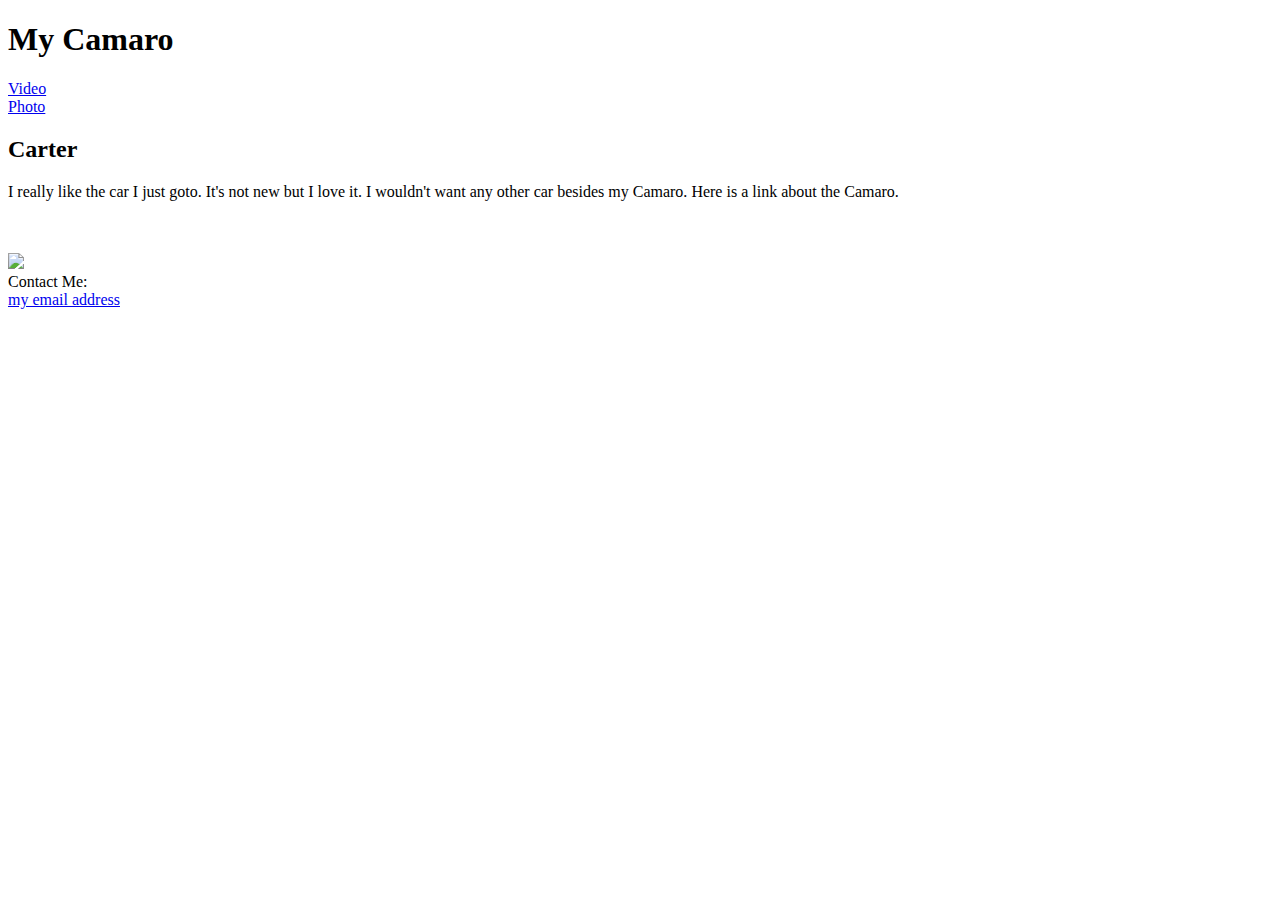
==== index.html @ 27201c70 "Update index.html" ====
<!DOCTYPE html>
<html>
  <head>
    <title>Carter's Web Page</title>
    <link rel="stylesheet"type="text/css"href="css/style.css"  />
  </head>
  <body>
    <header>
      <h1>My Camaro</h1>
    </header>
    <nav>
      <a href="#">Video</a><br>
      <a href="#">Photo</a><br>
    </nav>
    <section>
      <h2>Carter</h2>
      <p>I really like the car I just goto. It's not new but I love it. I wouldn't want any other car besides my Camaro.<link href="http://www.cars.com/chevrolet/camaro/2011/snapshot/"</a> Here is a link about the Camaro.</p>
      <br><br>
      <div class="rounded">
        <img src=https://static.pexels.com/photos/26208/pexels-photo-26208-large.jpg
        
        <img src=https://static.pexels.com/photos/9213/car-usa-american-muscles.jpg
      </div>
    </section>
    <footer>
      Contact Me:
      <br/>
      <a
      href="mailto:carterjay1@cox.net">my email address</a>
    </footer>
  </body>
</html>
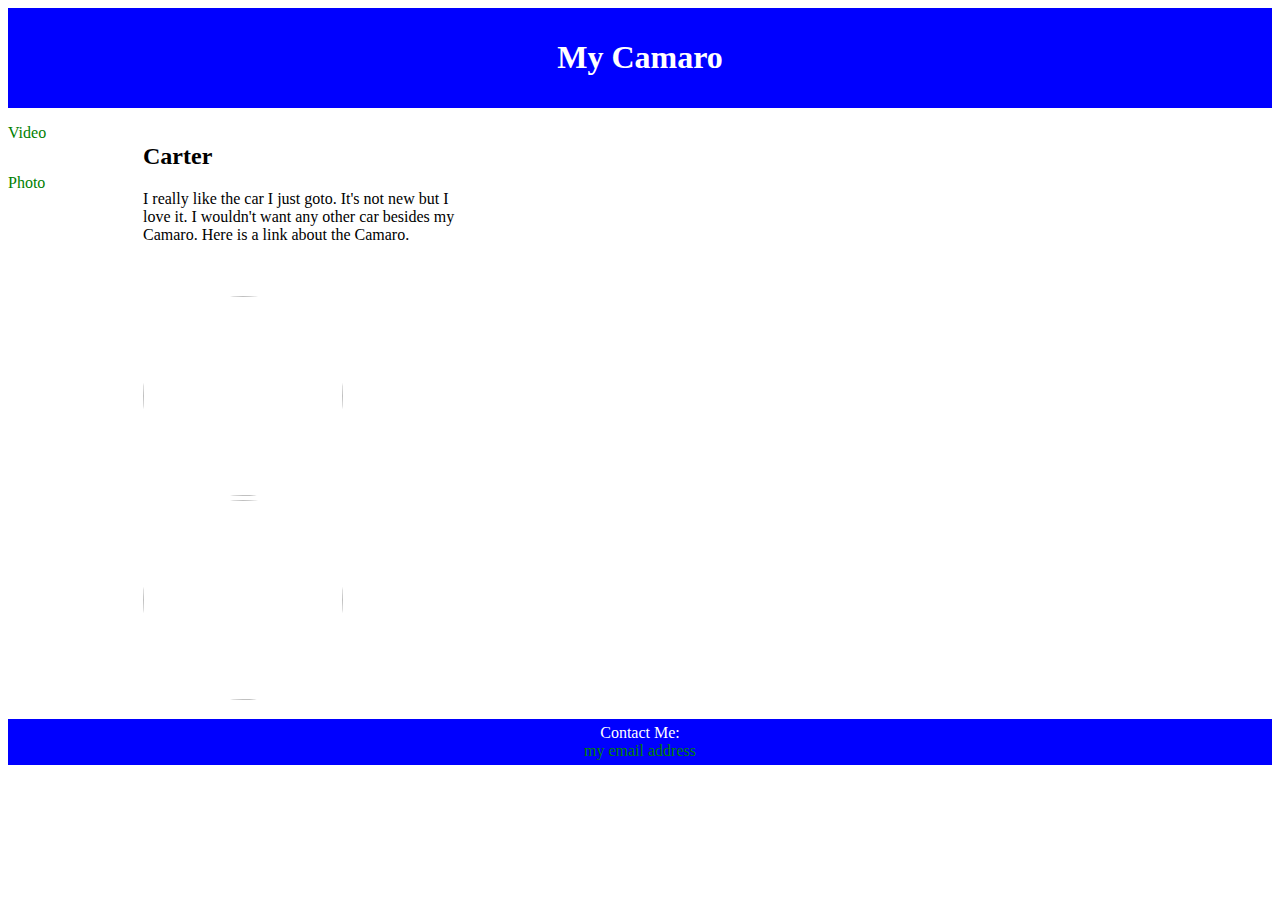
==== commit b5a7ae75: "Update index.html" ====
--- a/index.html
+++ b/index.html
@@ -2,7 +2,7 @@
 <html>
   <head>
     <title>Carter's Web Page</title>
-    <link rel="stylesheet"type="text/css"href="css/style.css"  />
+    <link rel="stylesheet" type="text/css" href="CSS/style.css"/>
   </head>
   <body>
     <header>
@@ -17,9 +17,9 @@
       <p>I really like the car I just goto. It's not new but I love it. I wouldn't want any other car besides my Camaro.<link href="http://www.cars.com/chevrolet/camaro/2011/snapshot/"</a> Here is a link about the Camaro.</p>
       <br><br>
       <div class="rounded">
-        <img src=https://static.pexels.com/photos/26208/pexels-photo-26208-large.jpg
+        <img src=https://static.pexels.com/photos/26208/pexels-photo-26208-large.jpg />
         
-        <img src=https://static.pexels.com/photos/9213/car-usa-american-muscles.jpg
+        <img src=https://static.pexels.com/photos/9213/car-usa-american-muscles.jpg />
       </div>
     </section>
     <footer>
--- a/CSS/style.css
+++ b/CSS/style.css
@@ -0,0 +1,43 @@
+.rounded img {
+  hegiht: 200px;
+  width: 200px;
+  border-radius: 100px;
+}
+header {
+  background:blue;
+  color:white;
+  text-align: center;
+  padding: 10px;
+}
+nav {
+  line-height: 50px;
+  backgrgound: #cccccc;
+  height:600px;
+  width:120px;
+  float:left;
+  padding5px;
+}
+section {
+  width:330px;
+  float:left;
+  padding:15px;
+}
+footer {
+  background:blue;
+  color:white;
+  clear:both;
+  text-align:center;
+  padding:5px;
+}
+a {
+  color:green;
+  text-decoration:none;
+}
+a:hover {
+  color:yellow;
+}
+img {
+  border-radius:100px;
+  height:200px;
+  width:200px;
+}
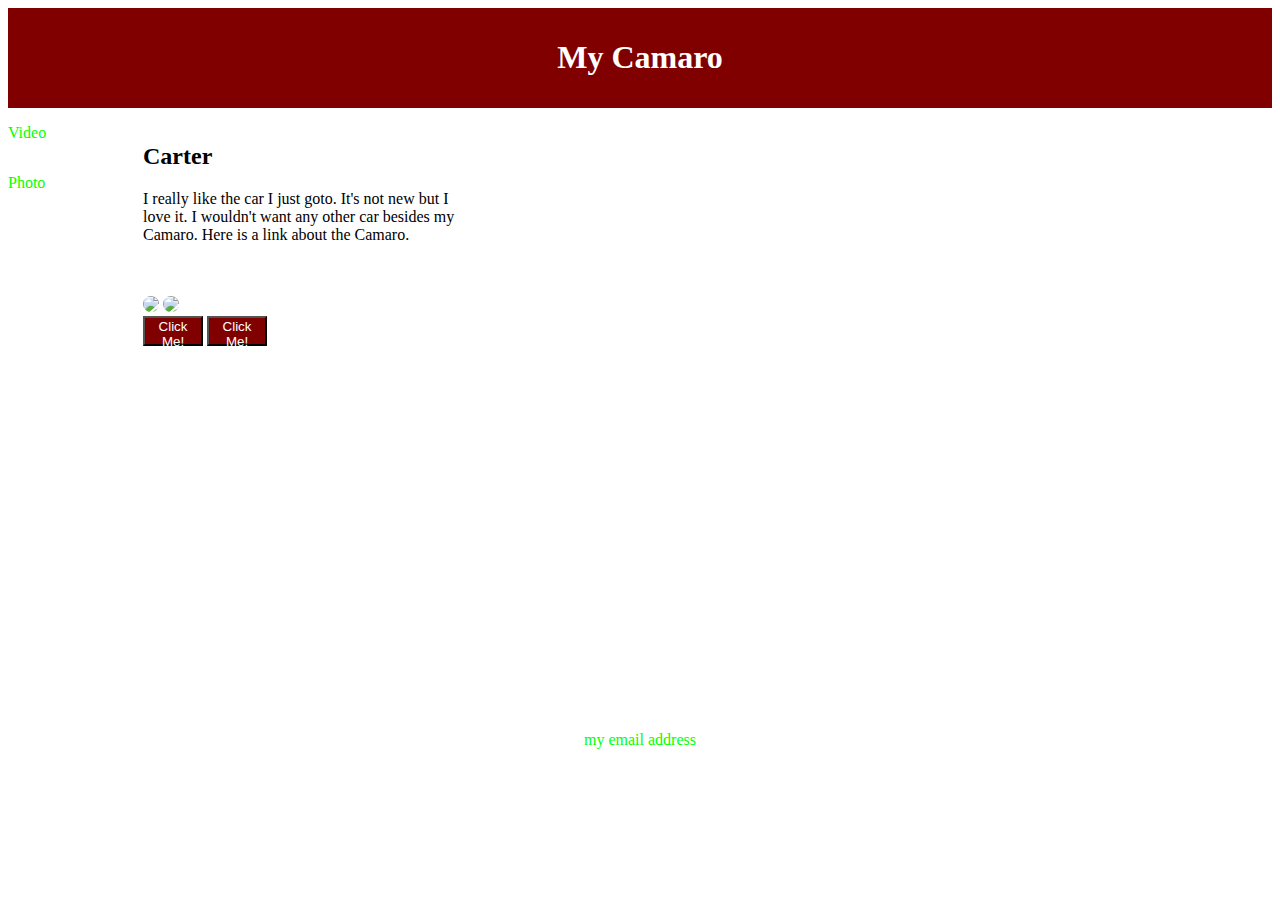
==== commit 6c56d925: "Update index.html" ====
--- a/index.html
+++ b/index.html
@@ -21,6 +21,8 @@
         
         <img src=https://static.pexels.com/photos/9213/car-usa-american-muscles.jpg />
       </div>
+      <button>Click Me!</button>
+      <button id="button-2">Click Me!</button>
     </section>
     <footer>
       Contact Me:
--- a/CSS/style.css
+++ b/CSS/style.css
@@ -4,14 +4,14 @@
   border-radius: 100px;
 }
 header {
-  background:blue;
+  background:#800000;
   color:white;
   text-align: center;
   padding: 10px;
 }
 nav {
   line-height: 50px;
-  backgrgound: #cccccc;
+  backgrgound: #800000;
   height:600px;
   width:120px;
   float:left;
@@ -22,22 +22,24 @@
   float:left;
   padding:15px;
 }
+button {
+  height: 30px;
+  width: 60px;
+  border-radius: 0px;
+  background: #800000;
+  color: #ffffff;
+}
 footer {
-  background:blue;
-  color:white;
+  background:#80000;
+  color:#ffffff;
   clear:both;
   text-align:center;
   padding:5px;
 }
 a {
-  color:green;
+  color:#00ff00;
   text-decoration:none;
 }
 a:hover {
-  color:yellow;
+  color:#ff00ff;
 }
-img {
-  border-radius:100px;
-  height:200px;
-  width:200px;
-}
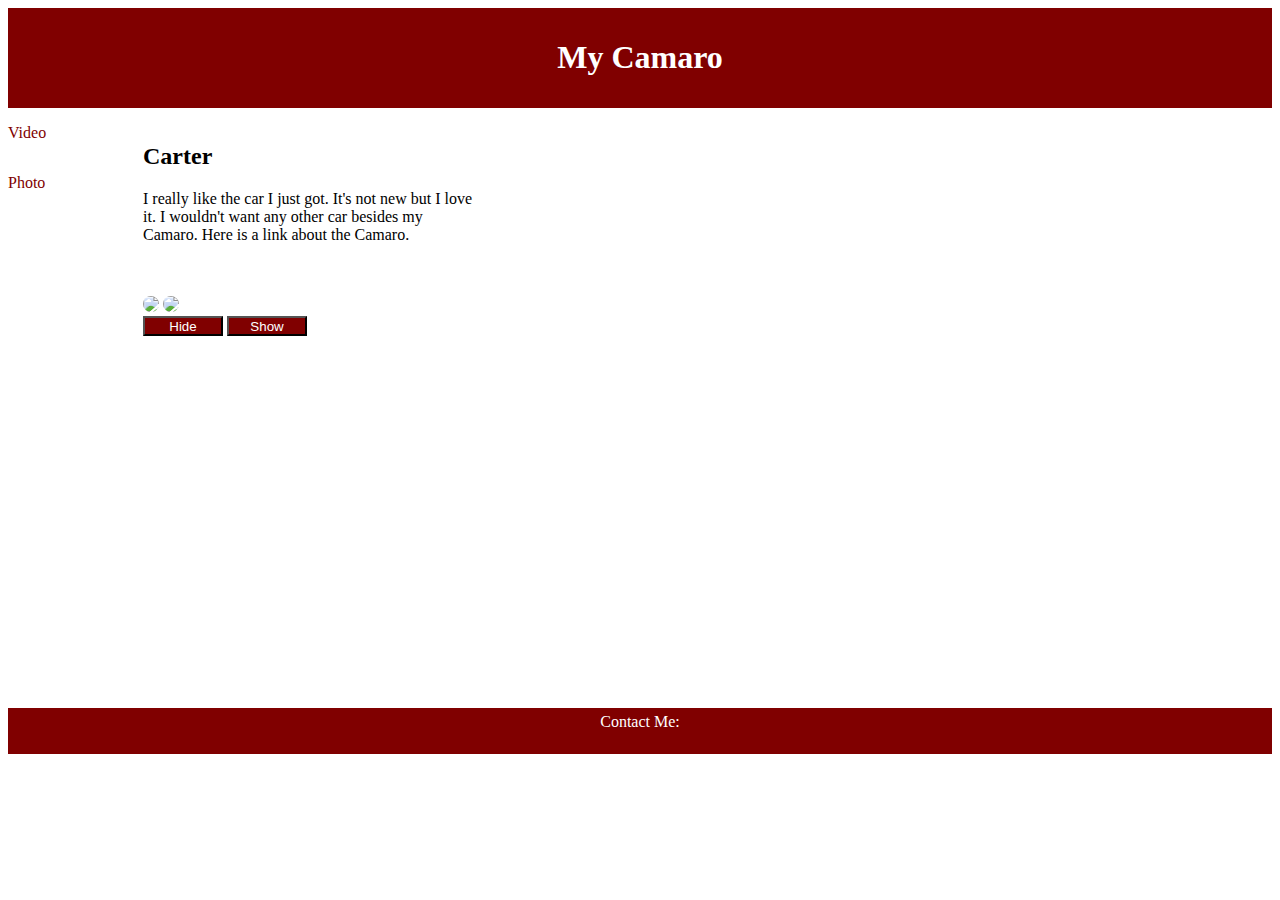
==== commit 9795df96: "Update index.html" ====
--- a/index.html
+++ b/index.html
@@ -3,6 +3,8 @@
   <head>
     <title>Carter's Web Page</title>
     <link rel="stylesheet" type="text/css" href="CSS/style.css"/>
+    <script src="https://ajax.googleapis.com/ajax/libs/jquery/2.2.4/jquery.min.js"></script>
+    <script scr="JS/script.js"></script>
   </head>
   <body>
     <header>
@@ -14,15 +16,15 @@
     </nav>
     <section>
       <h2>Carter</h2>
-      <p>I really like the car I just goto. It's not new but I love it. I wouldn't want any other car besides my Camaro.<link href="http://www.cars.com/chevrolet/camaro/2011/snapshot/"</a> Here is a link about the Camaro.</p>
+      <p>I really like the car I just got. It's not new but I love it. I wouldn't want any other car besides my Camaro.<link href="http://www.cars.com/chevrolet/camaro/2011/snapshot/"</a> Here is a link about the Camaro.</p>
       <br><br>
       <div class="rounded">
         <img src=https://static.pexels.com/photos/26208/pexels-photo-26208-large.jpg />
         
         <img src=https://static.pexels.com/photos/9213/car-usa-american-muscles.jpg />
       </div>
-      <button>Click Me!</button>
-      <button id="button-2">Click Me!</button>
+      <button>Hide</button>
+      <button id="button-2">Show</button>
     </section>
     <footer>
       Contact Me:
--- a/CSS/style.css
+++ b/CSS/style.css
@@ -23,23 +23,29 @@
   padding:15px;
 }
 button {
-  height: 30px;
-  width: 60px;
+  height: 20px;
+  width: 80px;
   border-radius: 0px;
   background: #800000;
   color: #ffffff;
 }
+#button-2 {
+}
+  button:hover {
+  background:black;
+}
 footer {
-  background:#80000;
-  color:#ffffff;
+  background:#800000;
+  color:white;
   clear:both;
   text-align:center;
   padding:5px;
 }
 a {
-  color:#00ff00;
+  color:#800000;
   text-decoration:none;
 }
 a:hover {
-  color:#ff00ff;
+  background:#800000;
+  color:white;
 }
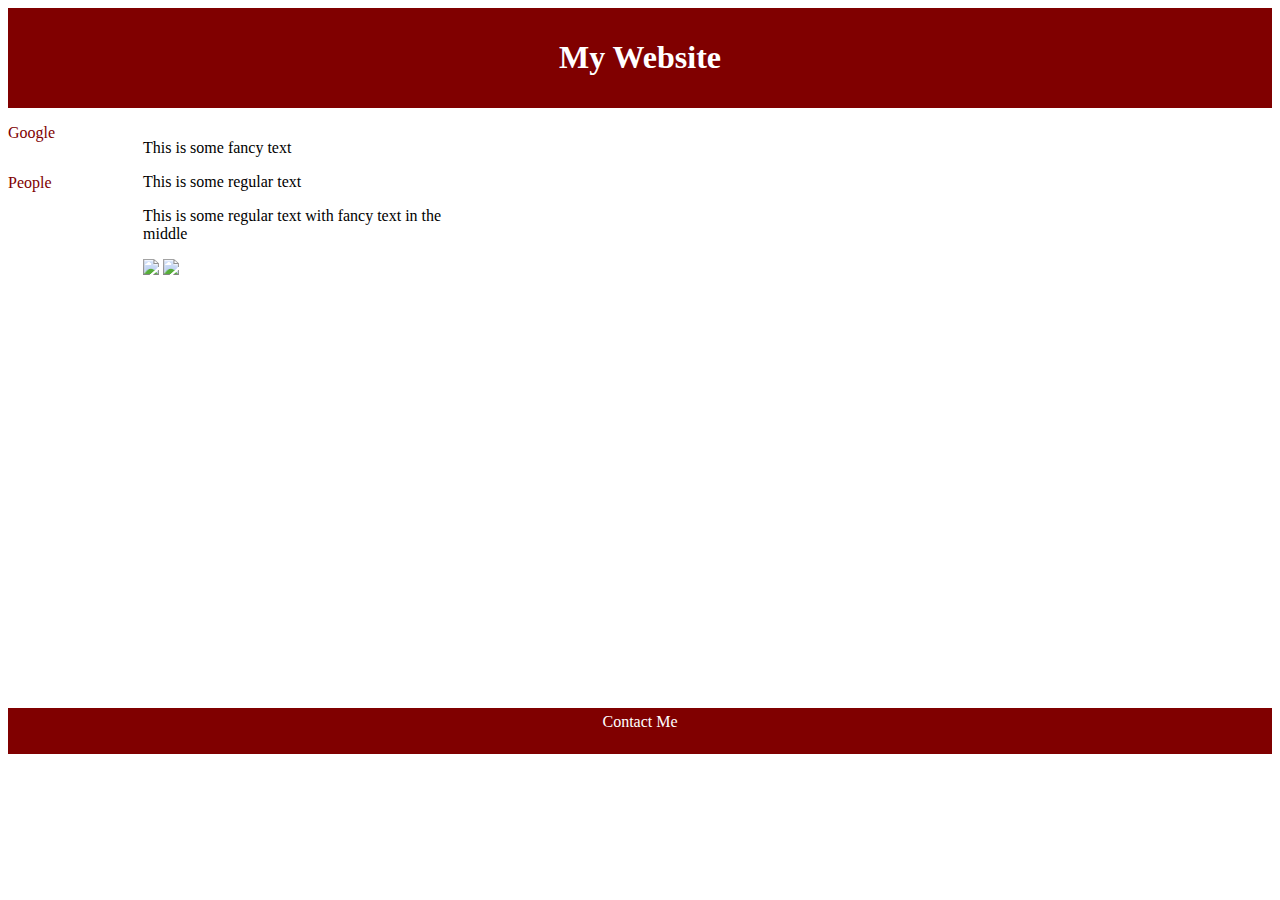
==== commit 137edc1a: "Update index.html" ====
--- a/index.html
+++ b/index.html
@@ -1,36 +1,25 @@
 <!DOCTYPE html>
 <html>
   <head>
-    <title>Carter's Web Page</title>
-    <link rel="stylesheet" type="text/css" href="CSS/style.css"/>
-    <script src="https://ajax.googleapis.com/ajax/libs/jquery/2.2.4/jquery.min.js"></script>
-    <script scr="JS/script.js"></script>
+    <link rel="stylesheet" type="text/css" href="CSS/style.css" />
+    <script src="https://code.jquery.com/jquery-1.12.3.min.js"></script>
+    <script src="JS/script.js"></script>
   </head>
   <body>
     <header>
-      <h1>My Camaro</h1>
+      <h1>My Website</h1>
     </header>
     <nav>
-      <a href="#">Video</a><br>
-      <a href="#">Photo</a><br>
+      <a href="http://google.com">Google</a><br />
+      <a href="http://people.com">People</a><br />
     </nav>
     <section>
-      <h2>Carter</h2>
-      <p>I really like the car I just got. It's not new but I love it. I wouldn't want any other car besides my Camaro.<link href="http://www.cars.com/chevrolet/camaro/2011/snapshot/"</a> Here is a link about the Camaro.</p>
-      <br><br>
-      <div class="rounded">
-        <img src=https://static.pexels.com/photos/26208/pexels-photo-26208-large.jpg />
-        
-        <img src=https://static.pexels.com/photos/9213/car-usa-american-muscles.jpg />
-      </div>
-      <button>Hide</button>
-      <button id="button-2">Show</button>
+      <p id="fancy text">This is some fancy text</p>
+      <p>This is some regular text</p>
+      <p>This is some regular text with <span>fancy</span> text in the middle</p>
+      <img src="https://static.pexels.com/photos/41303/animal-ape-black-clever-41303-large.jpeg" />
+      <img src= id="rounded-pic" src="https://static.pexels.com/photos/52498/doe-hirsch-female-oversleeping-52498-large.jpeg" />
     </section>
     <footer>
-      Contact Me:
-      <br/>
-      <a
-      href="mailto:carterjay1@cox.net">my email address</a>
-    </footer>
-  </body>
-</html>
+      Contact Me <br />
+      <a href="mailtto:carterjay1@cox.net">Carter Christensen</a>
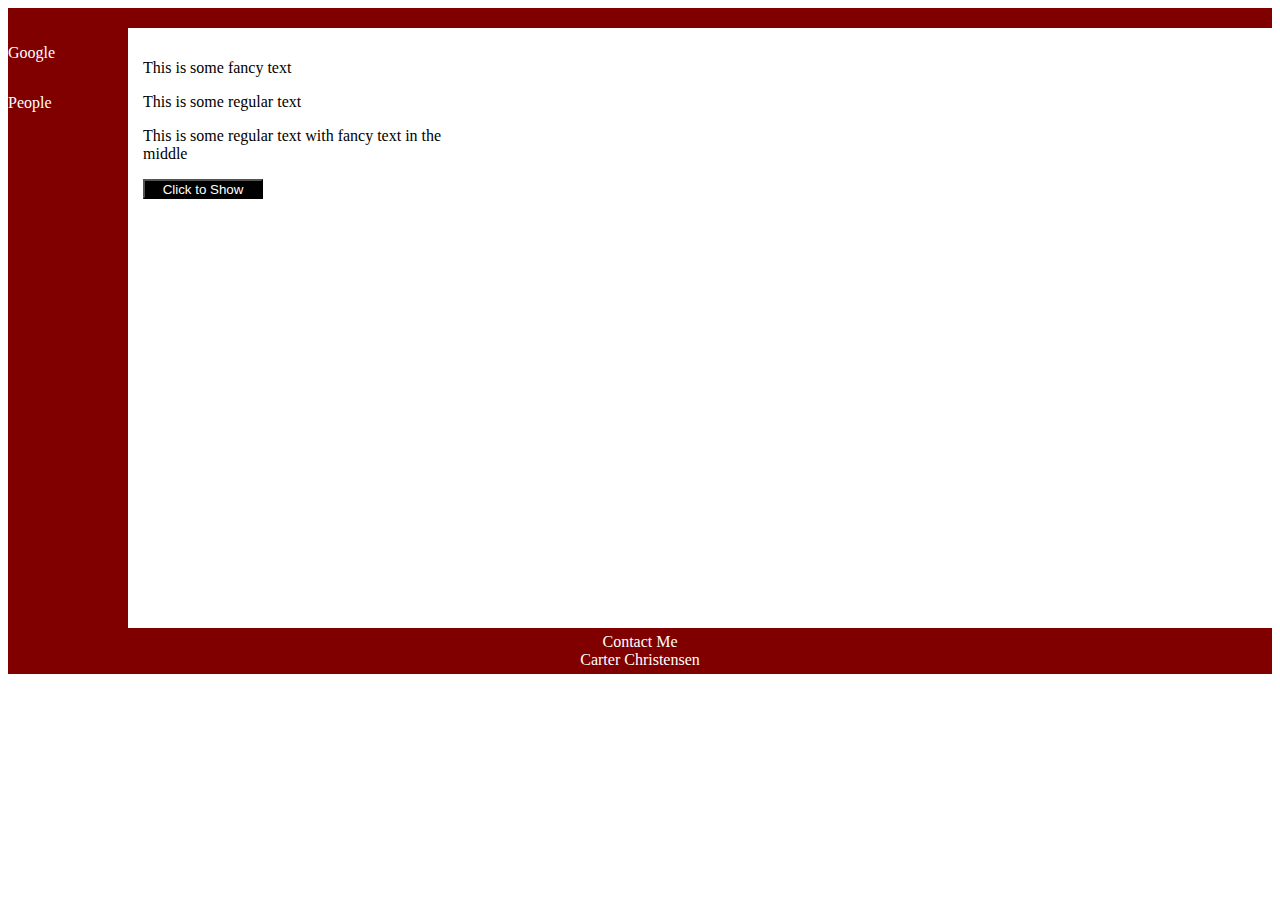
==== commit ce2e9818: "Update index.html" ====
--- a/index.html
+++ b/index.html
@@ -10,16 +10,20 @@
       <h1>My Website</h1>
     </header>
     <nav>
-      <a href="http://google.com">Google</a><br />
-      <a href="http://people.com">People</a><br />
+      <a href="http://google.com">  Google</a><br />
+      <a href="http://people.com">  People</a><br />
     </nav>
     <section>
       <p id="fancy text">This is some fancy text</p>
       <p>This is some regular text</p>
       <p>This is some regular text with <span>fancy</span> text in the middle</p>
       <img src="https://static.pexels.com/photos/41303/animal-ape-black-clever-41303-large.jpeg" />
-      <img src= id="rounded-pic" src="https://static.pexels.com/photos/52498/doe-hirsch-female-oversleeping-52498-large.jpeg" />
+      <img src="https://static.pexels.com/photos/52498/doe-hirsch-female-oversleeping-52498-large.jpeg" />
+      <button>Click to Show</button>
     </section>
     <footer>
       Contact Me <br />
       <a href="mailtto:carterjay1@cox.net">Carter Christensen</a>
+    </footer>
+  </body>
+</html>
--- a/CSS/style.css
+++ b/CSS/style.css
@@ -1,5 +1,5 @@
 .rounded img {
-  hegiht: 200px;
+  height: 200px;
   width: 200px;
   border-radius: 100px;
 }
@@ -11,11 +11,10 @@
 }
 nav {
   line-height: 50px;
-  backgrgound: #800000;
+  background: #800000;
   height:600px;
   width:120px;
   float:left;
-  padding5px;
 }
 section {
   width:330px;
@@ -24,14 +23,10 @@
 }
 button {
   height: 20px;
-  width: 80px;
+  width: 120px;
   border-radius: 0px;
   background: #800000;
   color: #ffffff;
-}
-#button-2 {
-}
-  button:hover {
   background:black;
 }
 footer {
@@ -42,10 +37,18 @@
   padding:5px;
 }
 a {
-  color:#800000;
+  color:white;
   text-decoration:none;
 }
 a:hover {
-  background:#800000;
-  color:white;
+  background:white;
+  color:#800000;
 }
+img {
+  height:200px;
+  width:200px;
+  display:none;
+}
+h1 {
+  display:none;
+}
